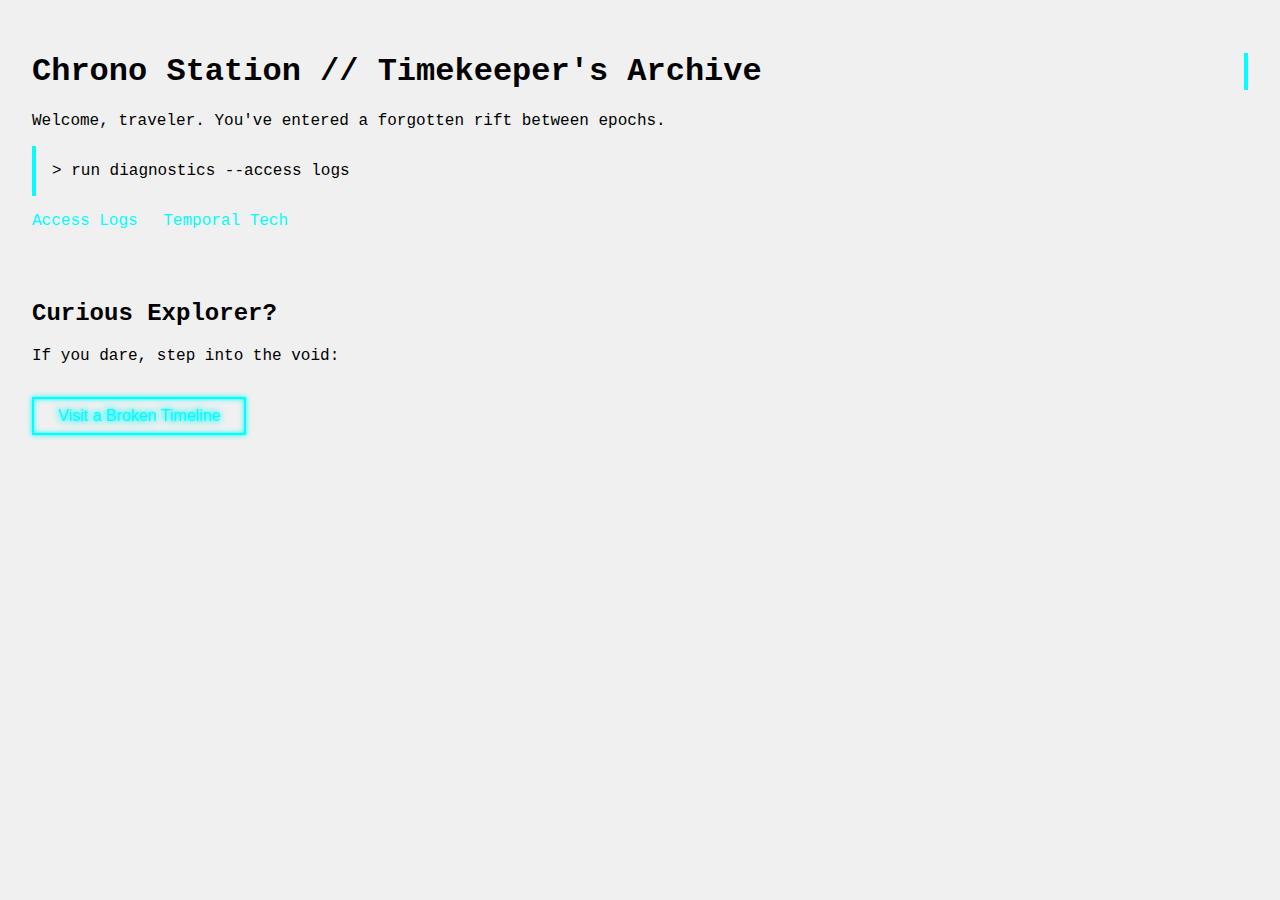
==== index.html @ 0af59058 "Add files via upload" ====
<!DOCTYPE html>
<html lang="en">
<head>
  <meta charset="UTF-8" />
  <meta name="viewport" content="width=device-width, initial-scale=1.0" />
  <title>Chrono Station</title>
  <link rel="stylesheet" href="style.css" />
  <script defer src="script.js"></script>
</head>
<body>
  <div class="terminal">
    <h1 class="typewriter">Chrono Station // Timekeeper's Archive</h1>
    <p>Welcome, traveler. You've entered a forgotten rift between epochs.</p>
    <p class="command-line">> run diagnostics --access logs</p>
    <nav>
      <a href="logs.html">Access Logs</a>
      <a href="tech.html">Temporal Tech</a>
    </nav>
    <p class="secret" title="You're sharp...">[Hover here to decode encrypted message]</p>
    <section>
        <h2>Curious Explorer?</h2>
        <p>If you dare, step into the void:</p>
        <a href="404.html" class="neon-button">Visit a Broken Timeline</a>
      </section>      
  </div>
</body>
</html>
---- style.css ----
body {
    margin: 0;
    padding: 2rem;
    font-family: 'Courier New', monospace;
    background: #000;
    color: #0ff;
    cursor: url('[data-uri]'), auto;
  }
  
  .typewriter {
    overflow: hidden;
    border-right: .15em solid #0ff;
    white-space: nowrap;
    animation: typing 3s steps(40, end), blink-caret .75s step-end infinite;
  }
  
  @keyframes typing {
    from { width: 0; }
    to { width: 100%; }
  }
  
  @keyframes blink-caret {
    from, to { border-color: transparent; }
    50% { border-color: #0ff; }
  }
  
  .command-line {
    background: rgba(255,255,255,0.05);
    padding: 1rem;
    border-left: 4px solid #0ff;
  }
  
  nav a {
    margin-right: 1rem;
    color: #0ff;
    text-decoration: none;
    transition: color 0.3s;
  }
  
  nav a:hover {
    color: #fff;
  }
  
  .secret {
    margin-top: 2rem;
    color: transparent;
    transition: color 0.5s;
  }
  .secret:hover {
    color: #0ff;
  }
  
  .log-entry button {
    background: #0ff;
    border: none;
    color: black;
    padding: 0.5rem;
    margin-bottom: 0.3rem;
    cursor: pointer;
  }
  .hidden {
    display: none;
  }
  .show {
    display: block;
  }
  
  .device {
    border: 1px solid #0ff;
    margin: 1rem 0;
    padding: 1rem;
    transition: transform 0.3s;
  }
  .pulse {
    animation: pulseAnim 1s infinite alternate;
  }
  @keyframes pulseAnim {
    from { transform: scale(1); }
    to { transform: scale(1.05); }
  }
  
  @media (prefers-color-scheme: light) {
    body {
      background: #f0f0f0;
      color: #000;
    }
    .command-line, .typewriter {
      color: #000;
    }

    .neon-button {
        color: #0ff;
        border: 2px solid #0ff;
        padding: 0.5rem 1.5rem;
        text-decoration: none;
        font-family: 'Orbitron', sans-serif;
        text-shadow: 0 0 5px #0ff, 0 0 10px #0ff;
        box-shadow: 0 0 5px #0ff, inset 0 0 5px #0ff;
        transition: 0.3s;
        display: inline-block;
        margin-top: 1rem;
      }
      .neon-button:hover {
        background: #0ff;
        color: #000;
      }
      
  }
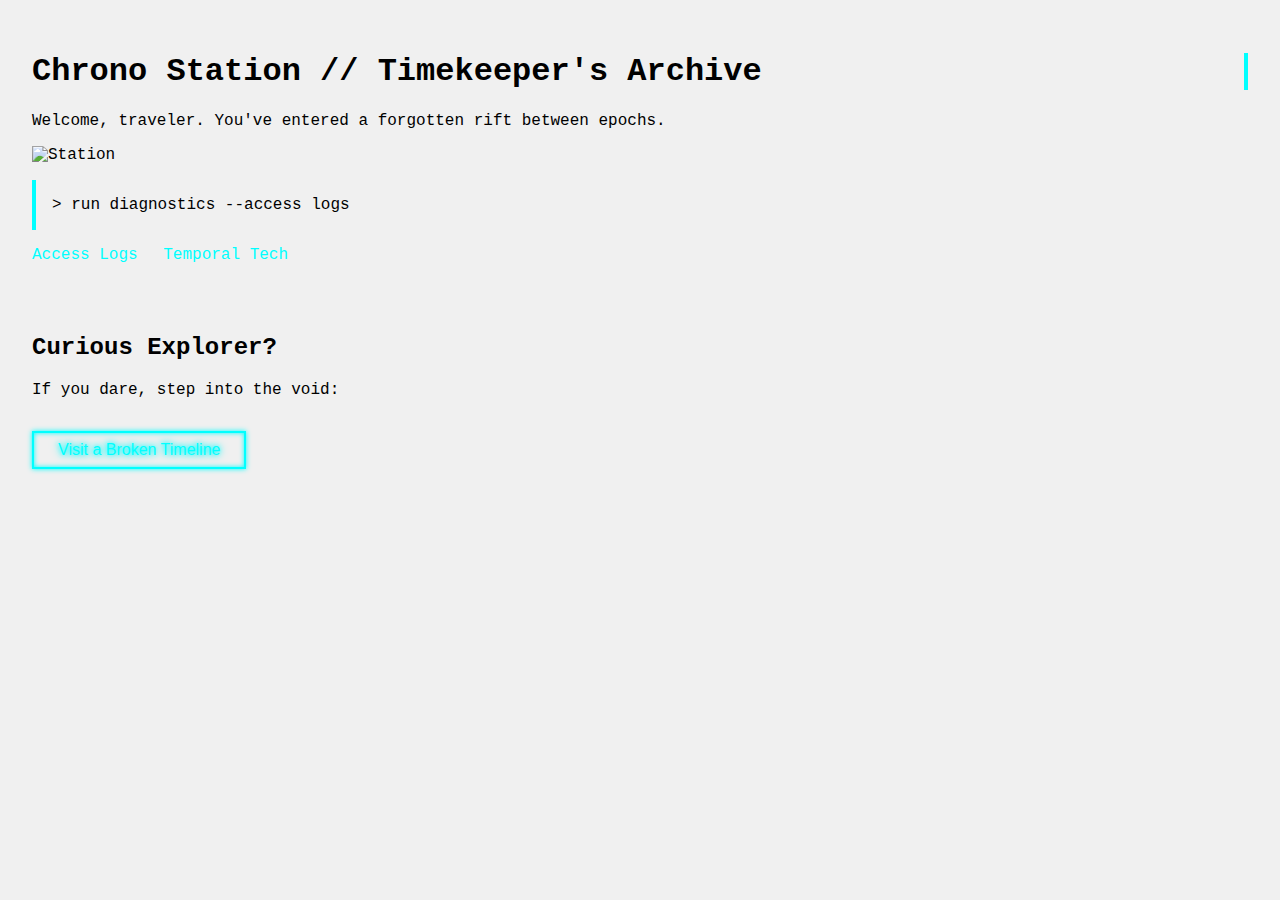
==== commit 9dfadc88: "image add" ====
--- a/index.html
+++ b/index.html
@@ -4,6 +4,7 @@
   <meta charset="UTF-8" />
   <meta name="viewport" content="width=device-width, initial-scale=1.0" />
   <title>Chrono Station</title>
+  <link rel="icon" href="favicon.ico" type="image/x-icon">
   <link rel="stylesheet" href="style.css" />
   <script defer src="script.js"></script>
 </head>
@@ -11,6 +12,7 @@
   <div class="terminal">
     <h1 class="typewriter">Chrono Station // Timekeeper's Archive</h1>
     <p>Welcome, traveler. You've entered a forgotten rift between epochs.</p>
+    <img src="https://encrypted-tbn0.gstatic.com/images?q=tbn:ANd9GcS1Gmg-lWf7G8KJhx4735qR9D3K1Abf5ysGzA&s" alt="Station">
     <p class="command-line">> run diagnostics --access logs</p>
     <nav>
       <a href="logs.html">Access Logs</a>
